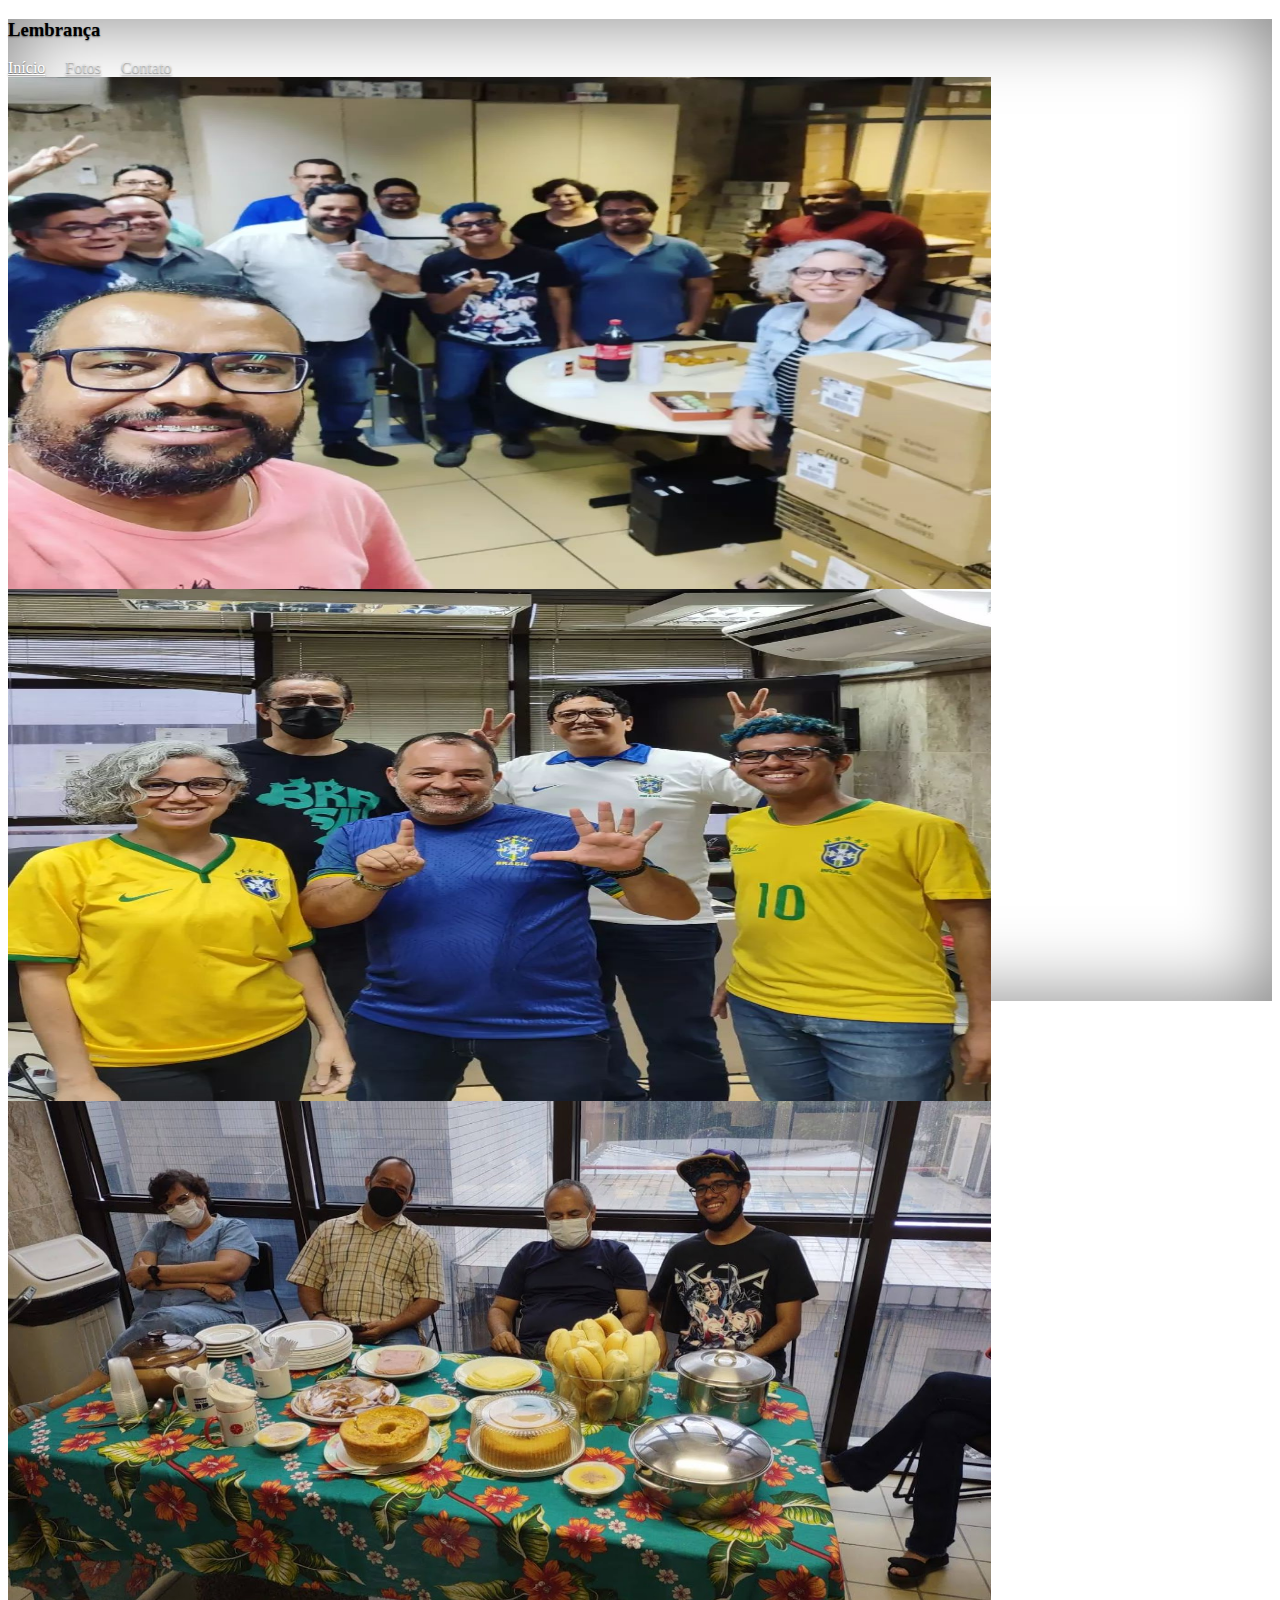
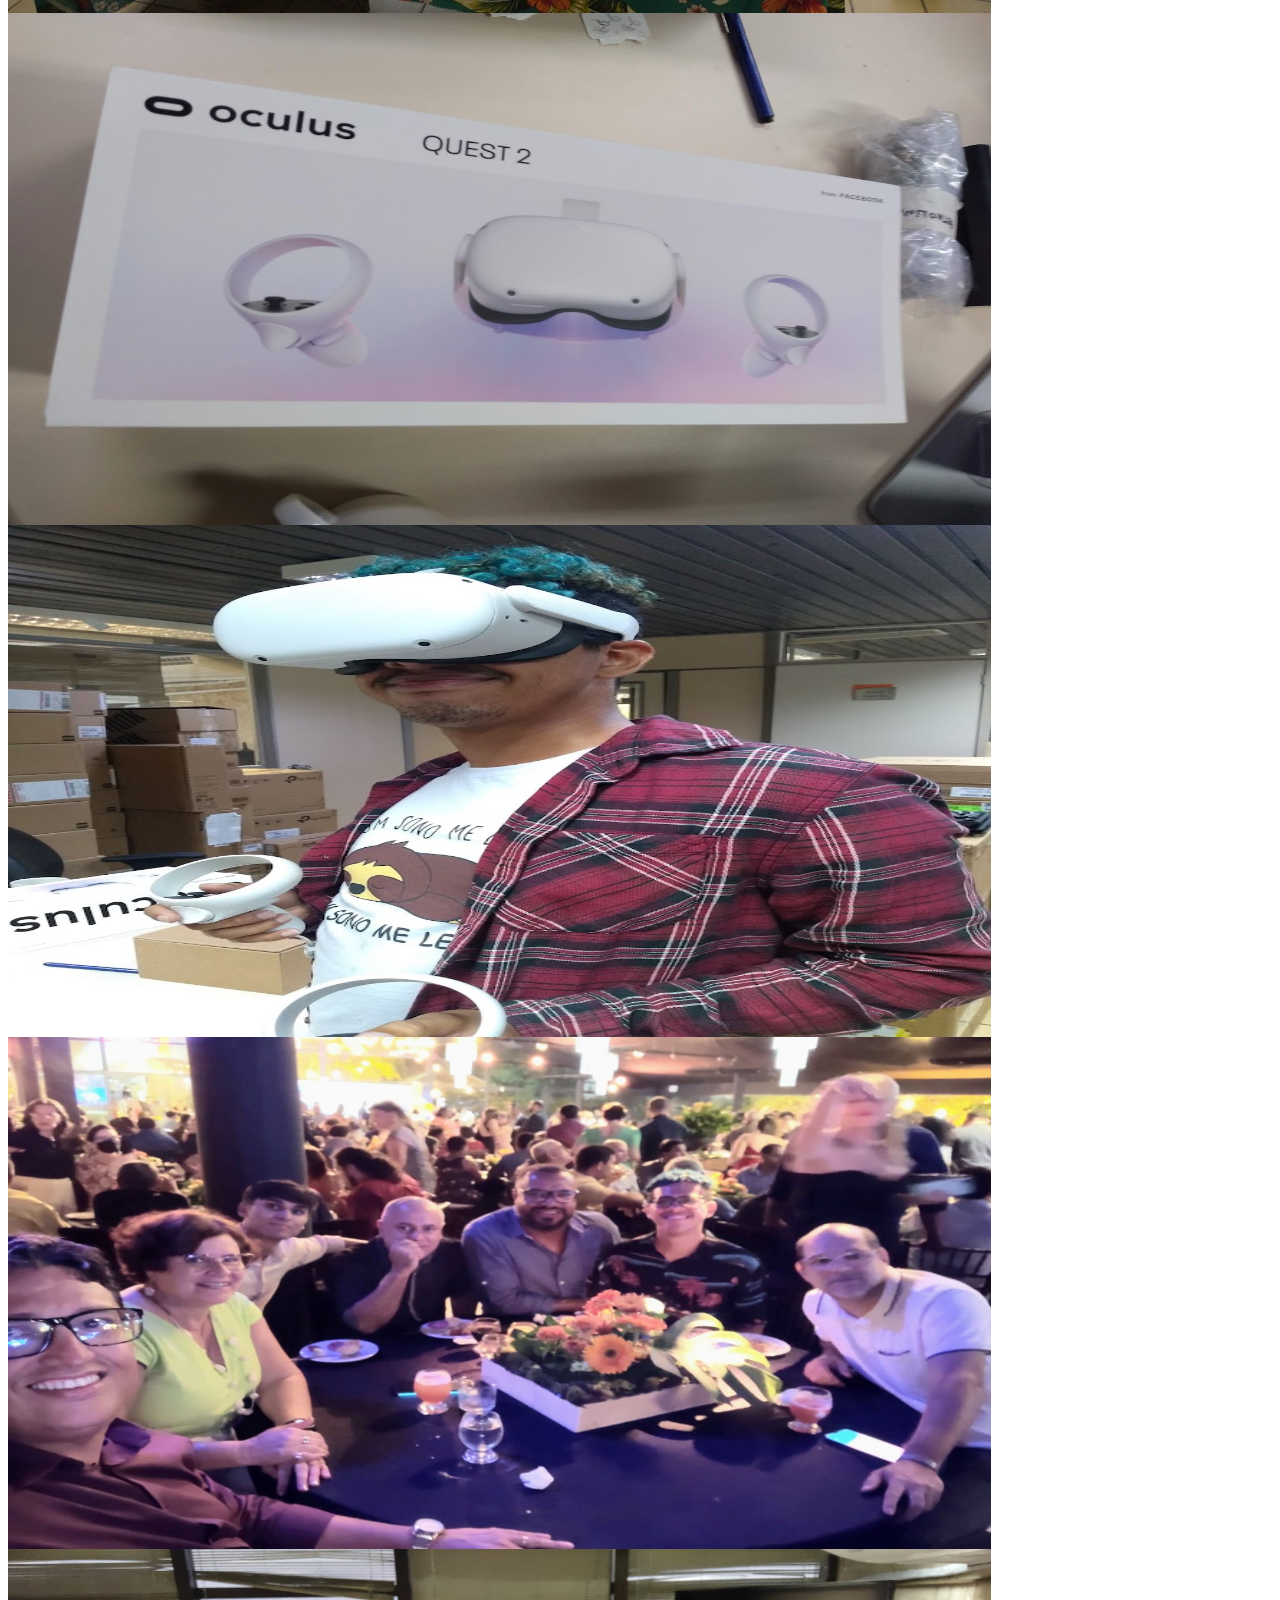
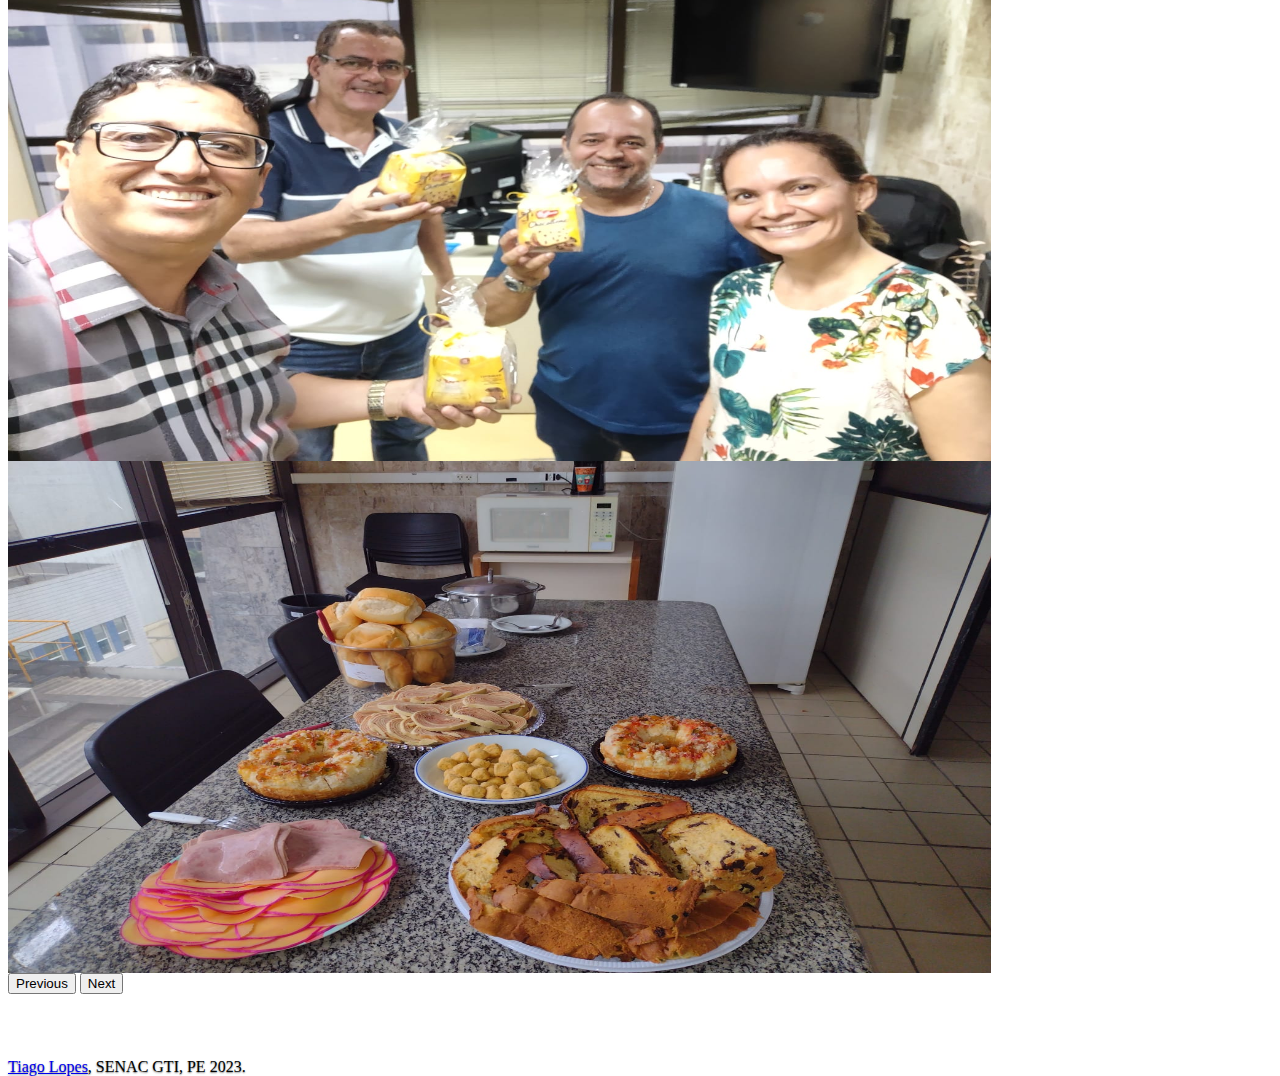
==== fotos.html @ c6688445 "parte de fotos criada" ====
<!doctype html>
<html lang="en">

<head>
  <meta charset="utf-8">
  <meta name="viewport" content="width=device-width, initial-scale=1">
  <meta name="description" content="">
  <meta name="author" content="Mark Otto, Jacob Thornton, and Bootstrap contributors">
  <meta name="generator" content="Hugo 0.108.0">
  <title>Fotos</title>

  <link rel="canonical" href="https://getbootstrap.com/docs/5.3/examples/cover/">

  <link href="https://cdn.jsdelivr.net/npm/bootstrap@5.3.0-alpha1/dist/css/bootstrap.min.css" rel="stylesheet"
    integrity="sha384-GLhlTQ8iRABdZLl6O3oVMWSktQOp6b7In1Zl3/Jr59b6EGGoI1aFkw7cmDA6j6gD" crossorigin="anonymous">

  <link href="/docs/5.3/dist/css/bootstrap.min.css" rel="stylesheet"
    integrity="sha384-GLhlTQ8iRABdZLl6O3oVMWSktQOp6b7In1Zl3/Jr59b6EGGoI1aFkw7cmDA6j6gD" crossorigin="anonymous">

  <!-- Favicons -->
  <link rel="apple-touch-icon" href="/docs/5.3/assets/img/favicons/apple-touch-icon.png" sizes="180x180">
  <link rel="icon" href="/docs/5.3/assets/img/favicons/favicon-32x32.png" sizes="32x32" type="image/png">
  <link rel="icon" href="/docs/5.3/assets/img/favicons/favicon-16x16.png" sizes="16x16" type="image/png">
  <link rel="manifest" href="/docs/5.3/assets/img/favicons/manifest.json">
  <link rel="mask-icon" href="/docs/5.3/assets/img/favicons/safari-pinned-tab.svg" color="#712cf9">
  <link rel="icon" href="/docs/5.3/assets/img/favicons/favicon.ico">
  <meta name="theme-color" content="#712cf9">

  <link href="Assets/css/content.css" rel="stylesheet">
  <link href="Assets/css/carousel.css" rel="stylesheet">
  <link href="Assets/css/cover.css" rel="stylesheet">

</head>

<body class="d-flex h-100 text-center text-bg-dark">

  <div class="cover-container-carousel d-flex w-100 h-100 p-3 mx-auto flex-column">
    <header class="mb-auto">
      <div>
        <h3 class="float-md-start mb-0">Lembrança</h3>
        <nav class="nav nav-masthead justify-content-center float-md-end">
          <a class="nav-link fw-bold py-1 px-0 active" aria-current="page" href="#">Início</a>
          <a class="nav-link fw-bold py-1 px-0" href="#">Fotos</a>
          <a class="nav-link fw-bold py-1 px-0" href="#">Contato</a>
        </nav>
      </div>
    </header>

    <div id="carouselExample" class="carousel slide">
      <div class="carousel-inner">
        <div class="carousel-item active">
          <img src="Assets/img/1.webp" style="height: 100%; width: 26cm;" alt="...">
        </div>
        <div class="carousel-item">
          <img src="Assets/img/2.jpg" style="height: 100%; width: 26cm;"  alt="...">
        </div>
        <div class="carousel-item">
          <img src="Assets/img/3.jpg" style="height: 100%; width: 26cm;"  alt="...">
        </div>
        <div class="carousel-item">
          <img src="Assets/img/4.jpg" style="height: 100%; width: 26cm;"  alt="...">
        </div>
        <div class="carousel-item">
          <img src="Assets/img/5.jpg" style="height: 100%; width: 26cm;"  alt="...">
        </div>
        <div class="carousel-item">
          <img src="Assets/img/6.jpeg" style="height: 100%; width: 26cm;"  alt="...">
        </div>
        <div class="carousel-item">
          <img src="Assets/img/7.jpeg" style="height: 100%; width: 26cm;"  alt="...">
        </div>
        <div class="carousel-item">
          <img src="Assets/img/8.jpeg" style="height: 100%; width: 26cm;"  alt="...">
        </div>
      </div>
      <button class="carousel-control-prev" type="button" data-bs-target="#carouselExample" data-bs-slide="prev">
        <span class="carousel-control-prev-icon" aria-hidden="true"></span>
        <span class="visually-hidden">Previous</span>
      </button>
      <button class="carousel-control-next" type="button" data-bs-target="#carouselExample" data-bs-slide="next">
        <span class="carousel-control-next-icon" aria-hidden="true"></span>
        <span class="visually-hidden">Next</span>
      </button>
    </div>









    <footer class="mt-auto text-white-50">
      <p> <a href="https://github.com/TiagoUniverse" class="text-white">Tiago Lopes</a>, SENAC GTI, PE <a
          >2023</a>.</p>
    </footer>
  </div>




  <script src="https://cdn.jsdelivr.net/npm/bootstrap@5.3.0-alpha1/dist/js/bootstrap.bundle.min.js"
    integrity="sha384-w76AqPfDkMBDXo30jS1Sgez6pr3x5MlQ1ZAGC+nuZB+EYdgRZgiwxhTBTkF7CXvN"
    crossorigin="anonymous"></script>
</body>
</body>

</html>
---- Assets/css/content.css ----
.bd-placeholder-img {
    font-size: 1.125rem;
    text-anchor: middle;
    -webkit-user-select: none;
    -moz-user-select: none;
    user-select: none;
  }

  @media (min-width: 768px) {
    .bd-placeholder-img-lg {
      font-size: 3.5rem;
    }
  }

  .b-example-divider {
    height: 3rem;
    background-color: rgba(0, 0, 0, .1);
    border: solid rgba(0, 0, 0, .15);
    border-width: 1px 0;
    box-shadow: inset 0 .5em 1.5em rgba(0, 0, 0, .1), inset 0 .125em .5em rgba(0, 0, 0, .15);
  }

  .b-example-vr {
    flex-shrink: 0;
    width: 1.5rem;
    height: 100vh;
  }

  .bi {
    vertical-align: -.125em;
    fill: currentColor;
  }

  .nav-scroller {
    position: relative;
    z-index: 2;
    height: 2.75rem;
    overflow-y: hidden;
  }

  .nav-scroller .nav {
    display: flex;
    flex-wrap: nowrap;
    padding-bottom: 1rem;
    margin-top: -1px;
    overflow-x: auto;
    text-align: center;
    white-space: nowrap;
    -webkit-overflow-scrolling: touch;
  }
---- Assets/css/carousel.css ----
/* CUSTOMIZE THE CAROUSEL
-------------------------------------------------- */


.cover-container-carousel {
  }

/* Carousel base class */
.carousel {
    margin-bottom: 4rem;
  }
  /* Since positioning the image, we need to help out the caption */
  .carousel-caption {
    bottom: 3rem;
    z-index: 10;
  }
  
  /* Declare heights because of positioning of img element */
  .carousel-item {
    height: 32rem;
  }
  
  
  /* MARKETING CONTENT
  -------------------------------------------------- */
  
  /* Center align the text within the three columns below the carousel */
  .marketing .col-lg-4 {
    margin-bottom: 1.5rem;
    text-align: center;
  }
  /* rtl:begin:ignore */
  .marketing .col-lg-4 p {
    margin-right: .75rem;
    margin-left: .75rem;
  }
  /* rtl:end:ignore */
  
  
  /* Featurettes
  ------------------------- */
  
  .featurette-divider {
    margin: 5rem 0; /* Space out the Bootstrap <hr> more */
  }
  
  /* Thin out the marketing headings */
  /* rtl:begin:remove */
  .featurette-heading {
    letter-spacing: -.05rem;
  }
  
  /* rtl:end:remove */
  
  /* RESPONSIVE CSS
  -------------------------------------------------- */
  
  @media (min-width: 40em) {
    /* Bump up size of carousel content */
    .carousel-caption p {
      margin-bottom: 1.25rem;
      font-size: 1.25rem;
      line-height: 1.4;
    }
  
    .featurette-heading {
      font-size: 50px;
    }
  }
  
  @media (min-width: 62em) {
    .featurette-heading {
      margin-top: 7rem;
    }
  }
---- Assets/css/cover.css ----
/*
 * Globals
 */


/* Custom default button */
.btn-light,
.btn-light:hover,
.btn-light:focus {
  color: #333;
  text-shadow: none; /* Prevent inheritance from `body` */
}


/*
 * Base structure
 */

body {
  text-shadow: 0 .05rem .1rem rgba(0, 0, 0, .5);
  box-shadow: inset 0 0 5rem rgba(0, 0, 0, .5);
}

.cover-container {
  max-width: 42em;
}



/*
 * Header
 */

.nav-masthead .nav-link {
  color: rgba(255, 255, 255, .5);
  border-bottom: .25rem solid transparent;
}

.nav-masthead .nav-link:hover,
.nav-masthead .nav-link:focus {
  border-bottom-color: rgba(255, 255, 255, .25);
}

.nav-masthead .nav-link + .nav-link {
  margin-left: 1rem;
}

.nav-masthead .active {
  color: #fff;
  border-bottom-color: #fff;
}

.h-100{
  height: 26cm!important;
}
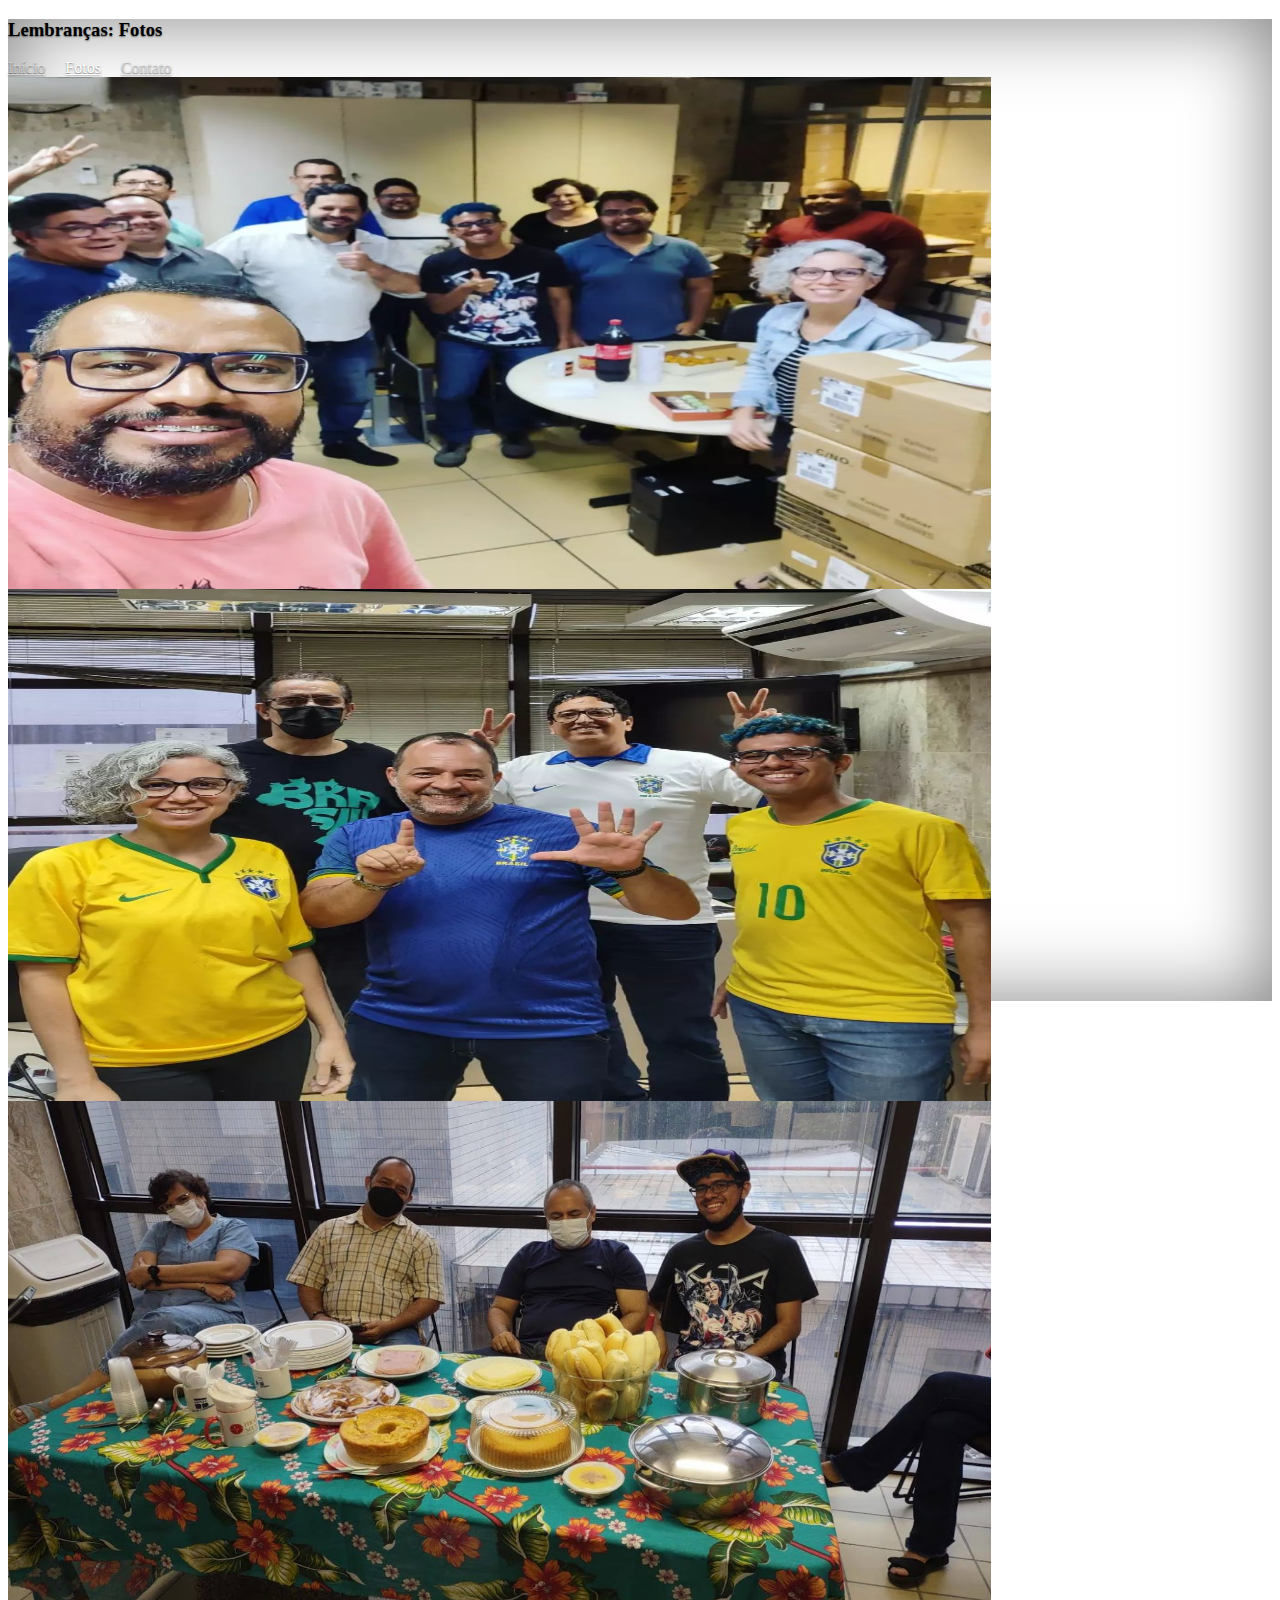
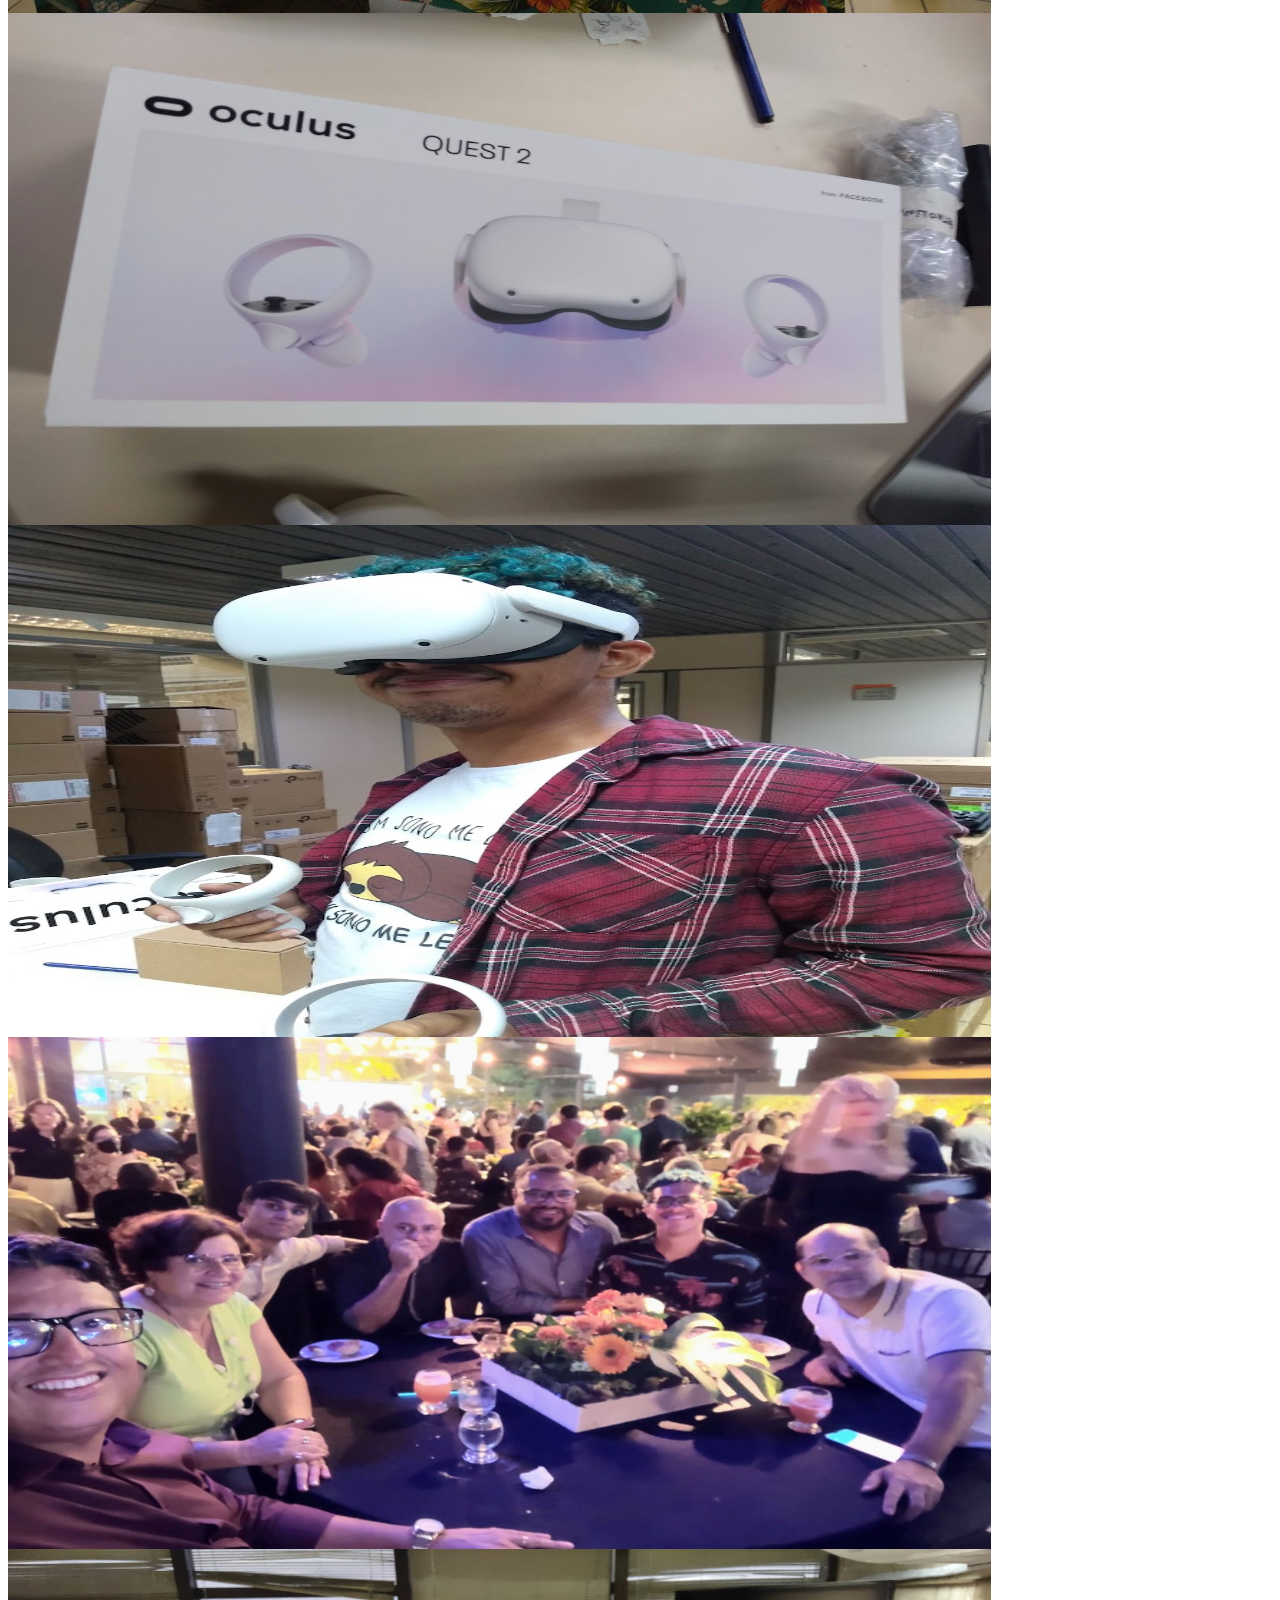
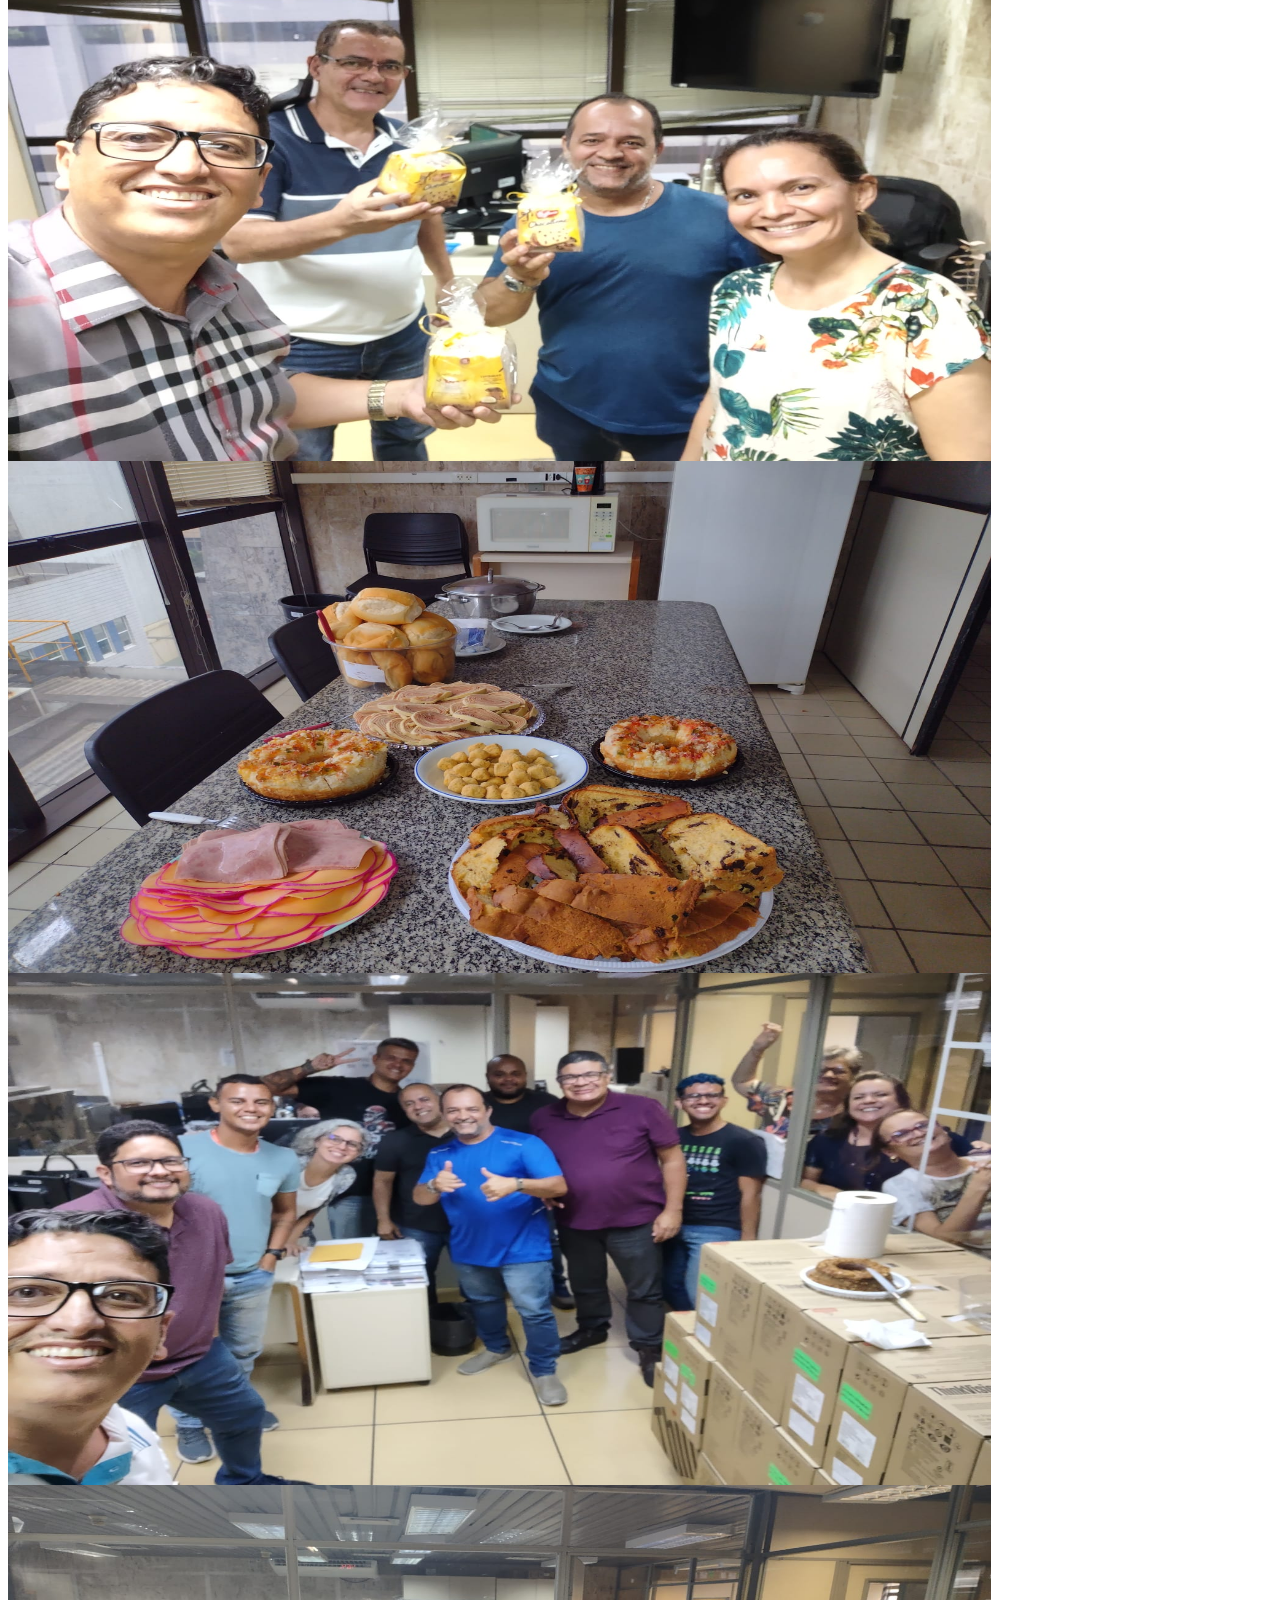
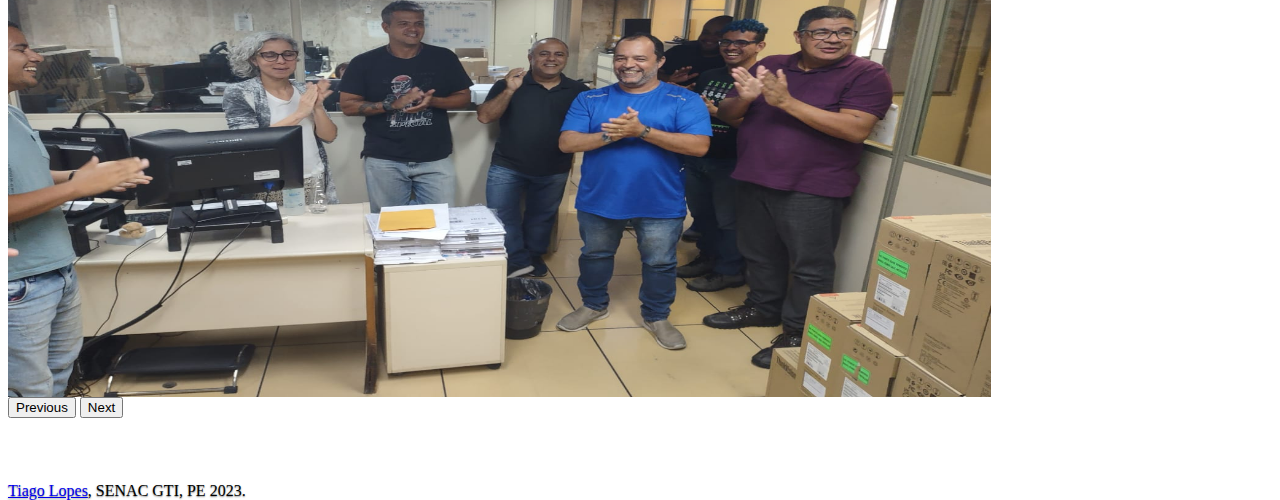
==== commit a9560e83: "tela das fotos" ====
--- a/fotos.html
+++ b/fotos.html
@@ -37,11 +37,11 @@
   <div class="cover-container-carousel d-flex w-100 h-100 p-3 mx-auto flex-column">
     <header class="mb-auto">
       <div>
-        <h3 class="float-md-start mb-0">Lembrança</h3>
+        <h3 class="float-md-start mb-0">Lembranças: Fotos</h3>
         <nav class="nav nav-masthead justify-content-center float-md-end">
-          <a class="nav-link fw-bold py-1 px-0 active" aria-current="page" href="#">Início</a>
-          <a class="nav-link fw-bold py-1 px-0" href="#">Fotos</a>
-          <a class="nav-link fw-bold py-1 px-0" href="#">Contato</a>
+          <a class="nav-link fw-bold py-1 px-0" aria-current="page" href="index.html">Início</a>
+          <a class="nav-link fw-bold py-1 px-0 active" href="fotos.html">Fotos</a>
+          <a class="nav-link fw-bold py-1 px-0" href="contato.html">Contato</a>
         </nav>
       </div>
     </header>
@@ -71,6 +71,12 @@
         </div>
         <div class="carousel-item">
           <img src="Assets/img/8.jpeg" style="height: 100%; width: 26cm;"  alt="...">
+        </div>
+        <div class="carousel-item">
+          <img src="Assets/img/9.jpeg" style="height: 100%; width: 26cm;"  alt="...">
+        </div>
+        <div class="carousel-item">
+          <img src="Assets/img/10.jpeg" style="height: 100%; width: 26cm;"  alt="...">
         </div>
       </div>
       <button class="carousel-control-prev" type="button" data-bs-target="#carouselExample" data-bs-slide="prev">
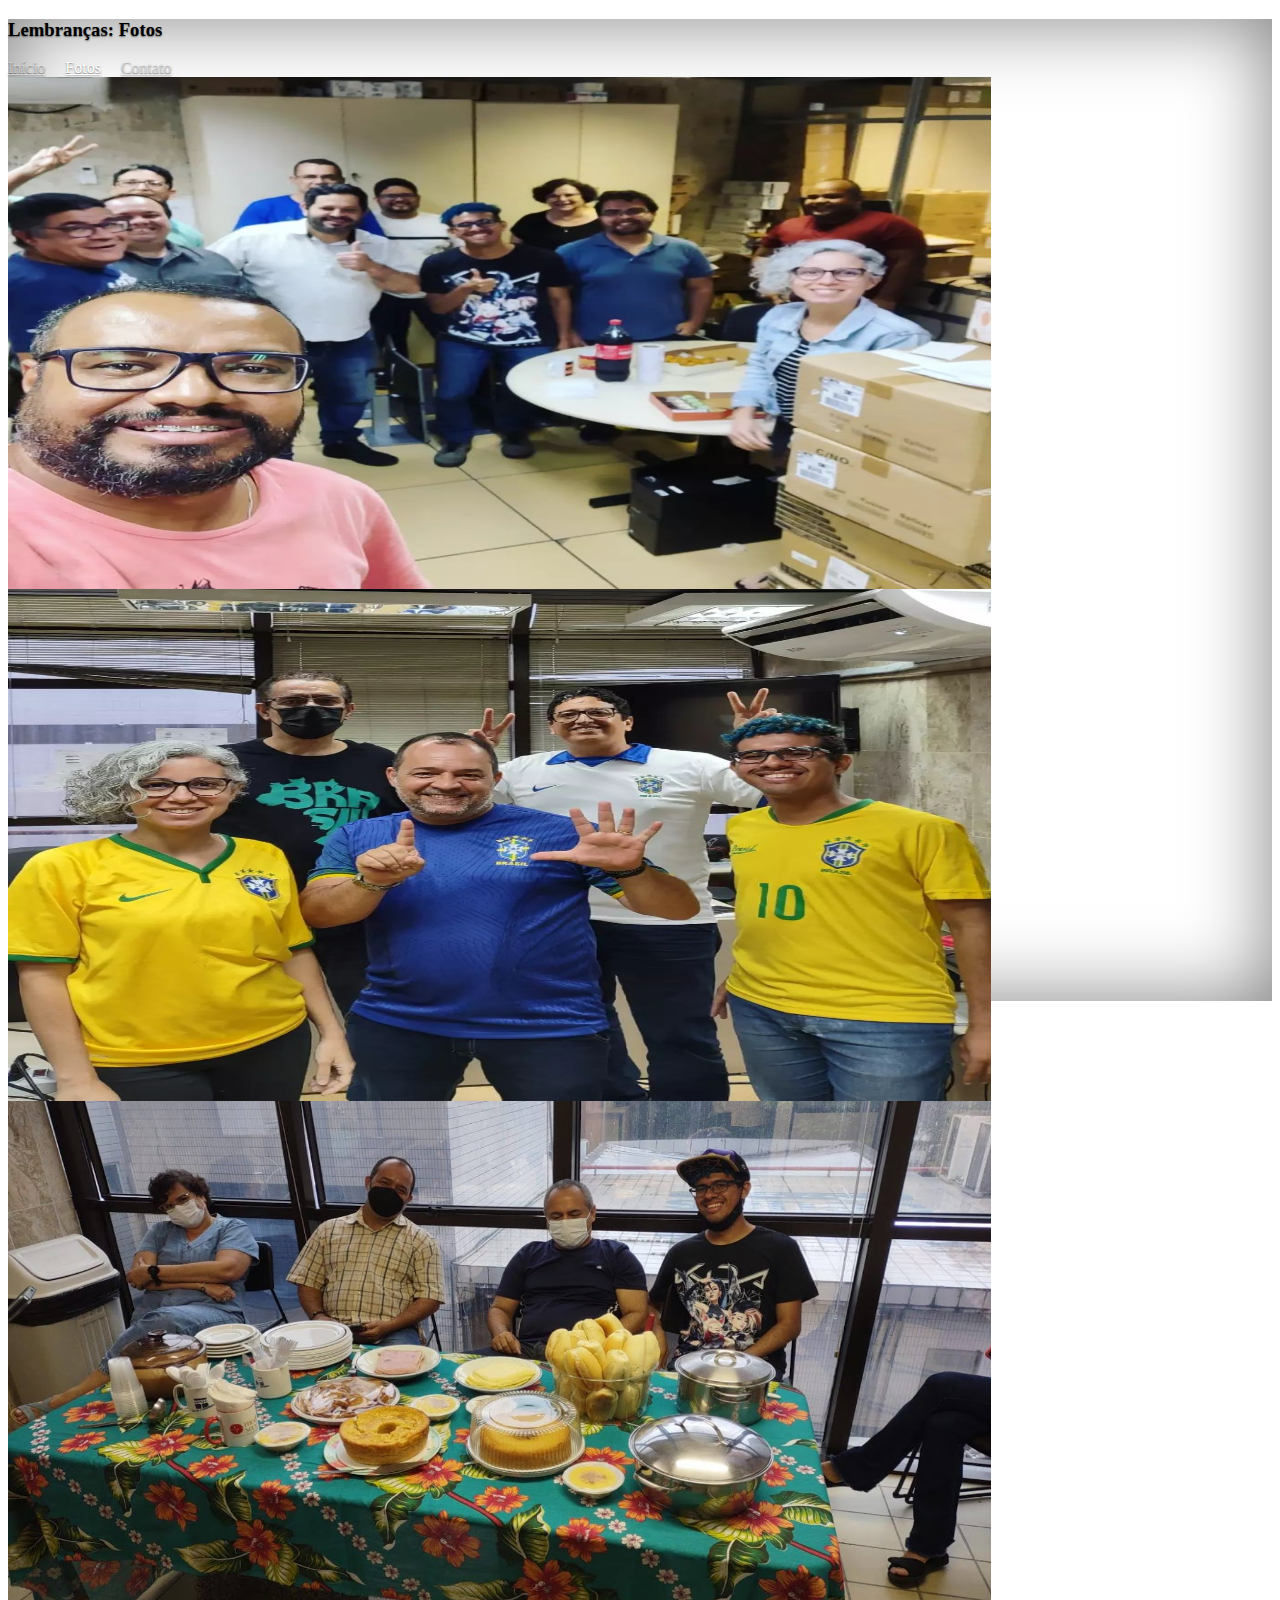
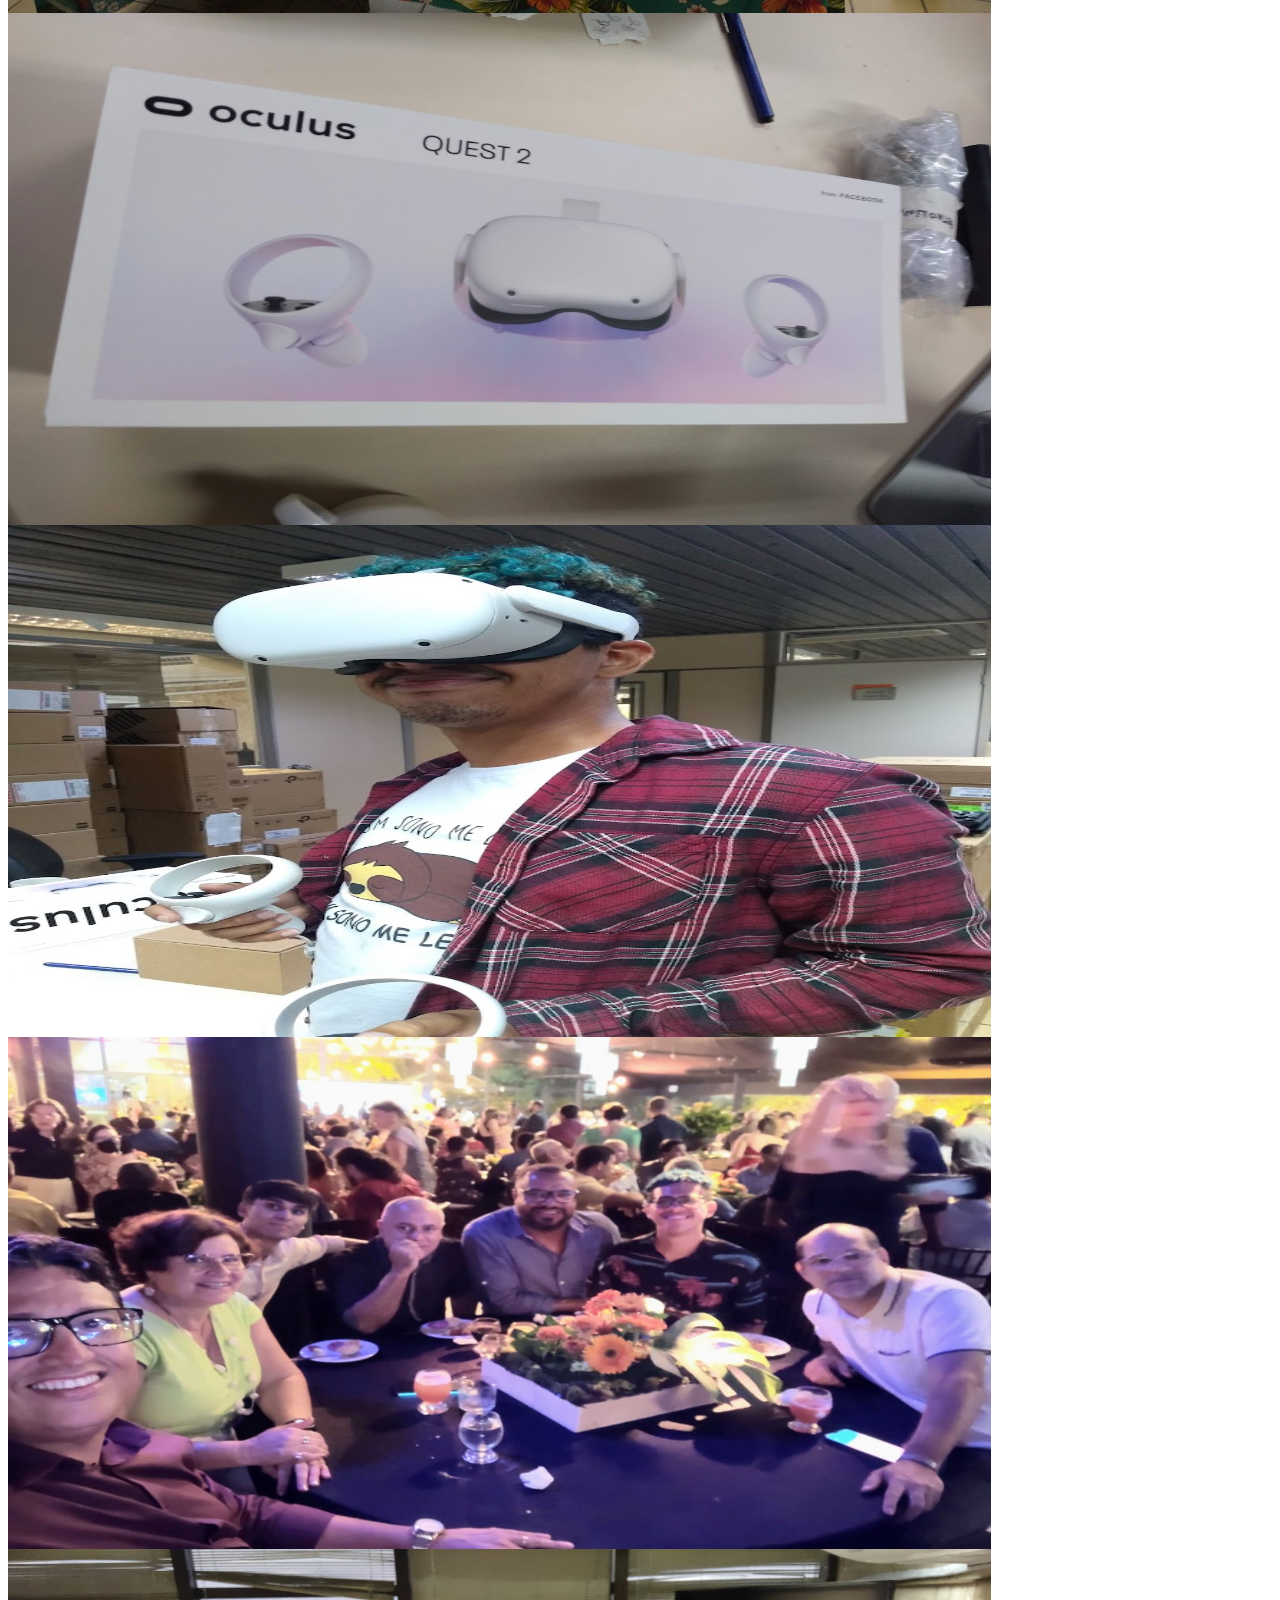
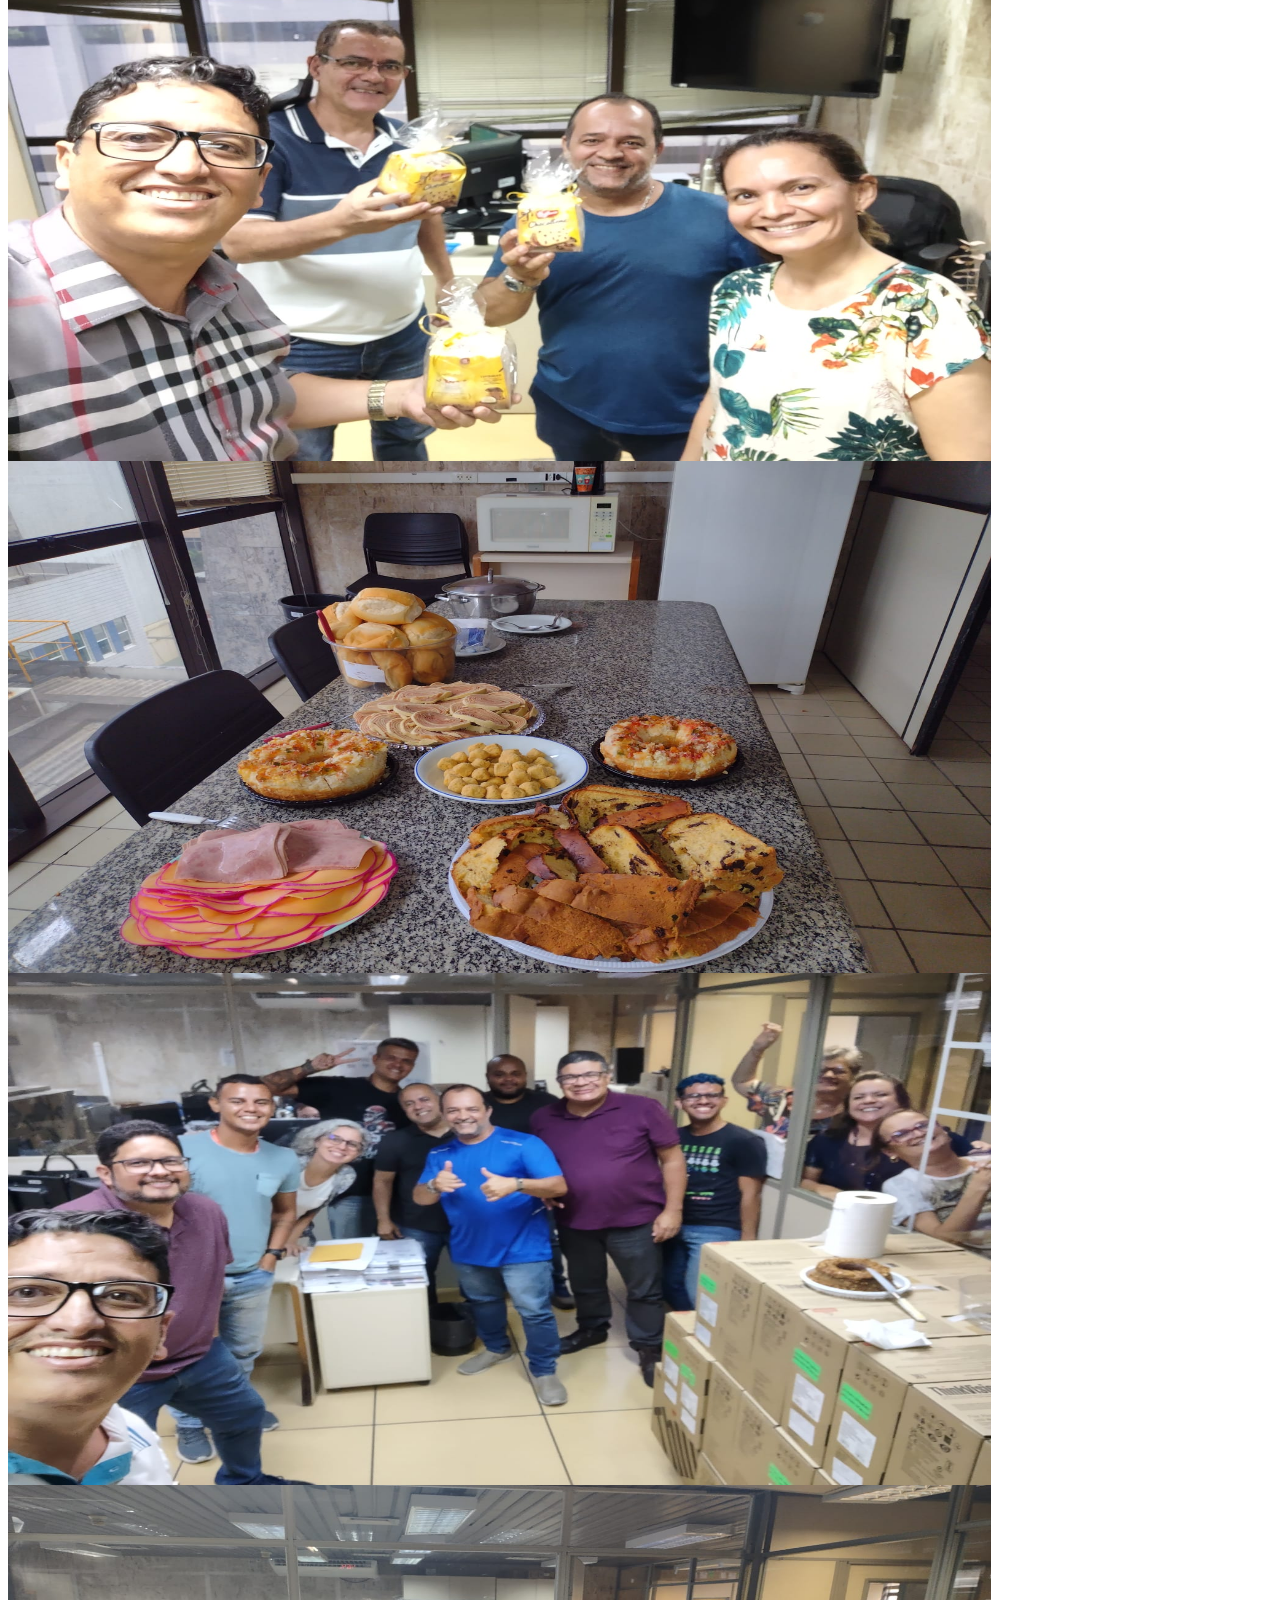
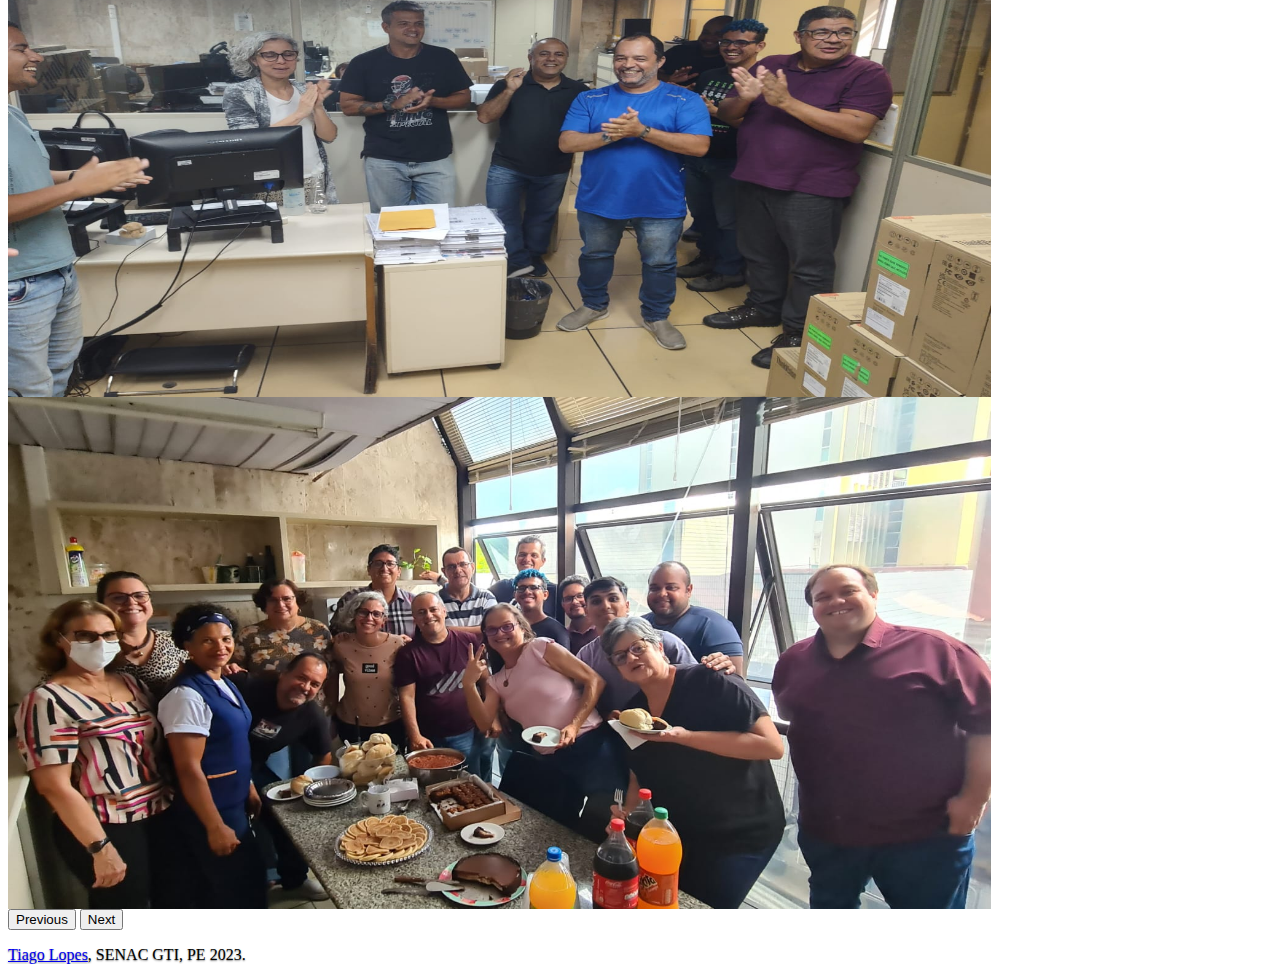
==== commit 9e0f4047: "Adicionei a foto de hoje" ====
--- a/fotos.html
+++ b/fotos.html
@@ -78,6 +78,9 @@
         <div class="carousel-item">
           <img src="Assets/img/10.jpeg" style="height: 100%; width: 26cm;"  alt="...">
         </div>
+        <div class="carousel-item">
+          <img src="Assets/img/11.jpeg" style="height: 100%; width: 26cm;"  alt="...">
+        </div>
       </div>
       <button class="carousel-control-prev" type="button" data-bs-target="#carouselExample" data-bs-slide="prev">
         <span class="carousel-control-prev-icon" aria-hidden="true"></span>
--- a/Assets/css/carousel.css
+++ b/Assets/css/carousel.css
@@ -8,7 +8,6 @@
 
 /* Carousel base class */
 .carousel {
-    margin-bottom: 4rem;
   }
   /* Since positioning the image, we need to help out the caption */
   .carousel-caption {
--- a/Assets/css/cover.css
+++ b/Assets/css/cover.css
@@ -25,6 +25,9 @@
   max-width: 42em;
 }
 
+.cover-container-contatos {
+  /* max-width: 42em; */
+}
 
 
 /*
